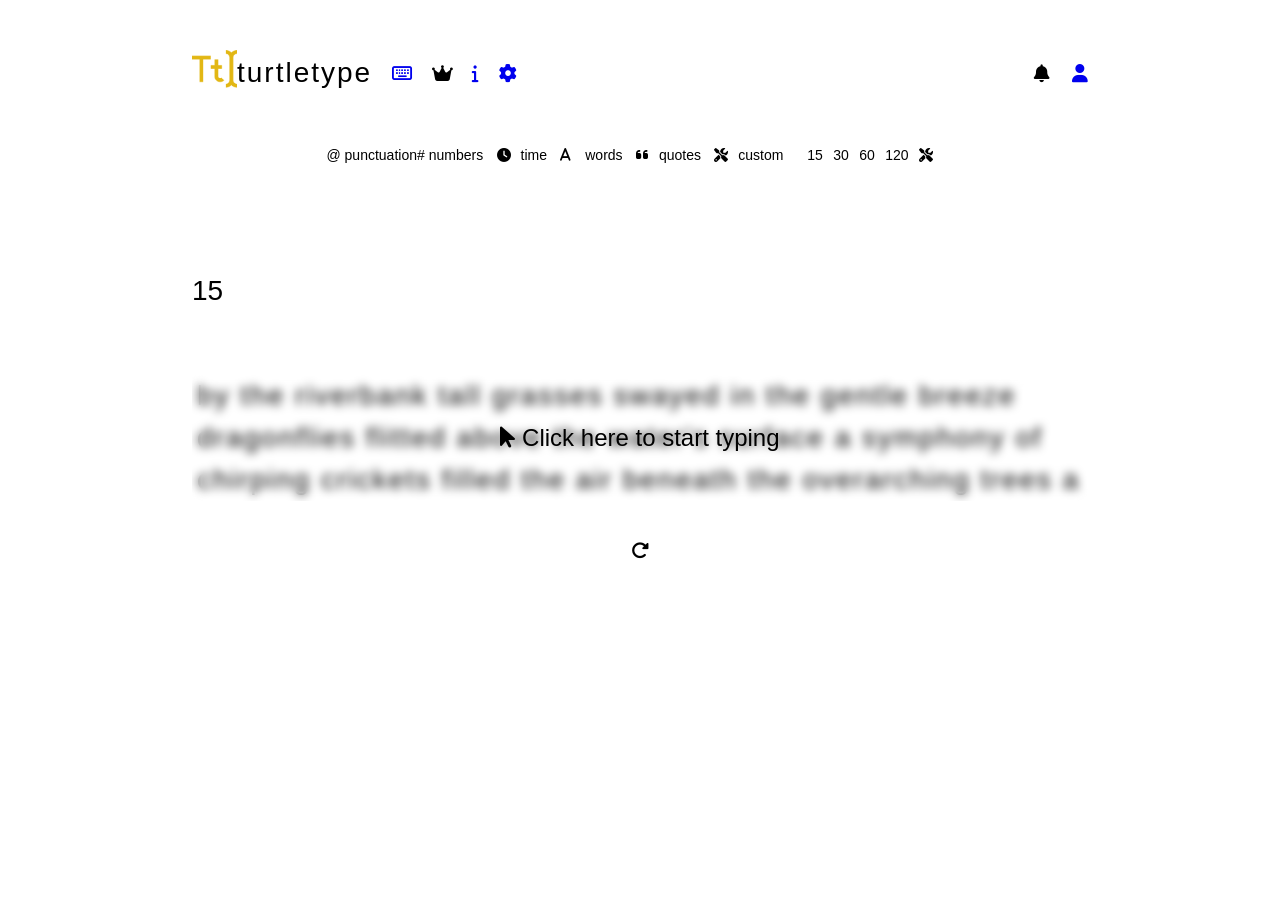
==== index.html @ f6bf0d17 "new_changes" ====
<!DOCTYPE html>
<html lang="en">

<head>
  <meta charset="UTF-8" />
  <meta name="viewport" content="width=device-width, initial-scale=1.0" />
  <link rel="icon" href="img/fav-icon.png" />
  <link rel="stylesheet" href="themes/8008.css" id="root">
  <link rel="stylesheet" href="style.css" />
  <link rel="stylesheet" href="img_css/all.min.css">
  <link rel="stylesheet" href="img_css/fontawesome.min.css">
  <title>Turtletype| A minimalistic site to learn typing</title>
</head>

<body>
  <!-- main is the outer body of the complete website -->
  <!-- n_hide -->
  <div class="main">
    <div class="notification_tab hidden">
      <div class="notification_tab-content">
        <div class="announcement">
          <div class="n_text"><i class="fa-solid fa-bullhorn"></i>
            <p>Announcements</p>
          </div>
        </div>
        <div class="notification">
          <div class="n_text"><i class="fa-solid fa-message"></i>
            <p>Notifications</p>
          </div>
        </div>
      </div>
    </div>
    <!-- main_menu is the main front of the site that align the element in the center  -->
    <div class="main_menu">
      <!-- header is the upper part of the site that contains logo and user details setting etc -->
      <div class="header">
        <div class="main_tab">
          <div class="main_tab-logo"><a href="index.html"><img src="img/logo.png" alt="">turtletype</a></div>
          <divl class="main_tab-options">
            <ul>
              <li><a href="index.html"><i class="fa-regular fa-keyboard"></i></a></li>
              <li>
                <div class="leader"><i class="fa-solid fa-crown"></i></div>
              </li>
              <li><a href="pages/about.html"><i class="fa-solid fa-info"></i></a></li>
              <li><a href="pages/settings.html"><i class="fa-solid fa-gear"></i></i></a></li>
            </ul>
          </divl>
        </div>
        <!-------notification tab -------->
        <div class="menu">
          <div class="menu_notification">
            <i class="fa-solid fa-bell"></i>
          </div>
          <div class="account">
            <a href="pages/login.html"><i class="fa-solid fa-user"></i></a>
          </div>
        </div>
      </div>

      <!------------options and typing area -------------------->
      <div class="typing_area ">
        <div class="options_tab">
          <div class="words">
            <input type="radio" id="punctuation-radio" name="para">
            <label for="punctuation-radio"> @ punctuation</label>
            <input type="radio" id="numbers-radio" name="para">
            <label for="numbers-radio"> # numbers</label>
          </div>
          <div class="time">
            <input type="radio" id="time-radio" name="time" checked value="1">
            <label for="time-radio"> <i class="fa-solid fa-clock"></i>time</label>
            <input type="radio" id="words-radio" name="time">
            <label for="words-radio"> <i class="fa-solid fa-a"></i> words</label>
            <input type="radio" id="quotes-radio" name="time">
            <label for="quotes-radio"> <i class="fa-solid fa-quote-left"></i>quotes</label>
            <input type="radio" id="custom-radio" name="time">
            <label for="custom-radio"> <i class="fa-solid fa-screwdriver-wrench"></i>custom</label>
          </div>
          <div class="time-options">
            <input type="radio" id="15" value="15" name="val" checked>
            <label for="15">15</label>
            <input type="radio" id="30" value="30" name="val">
            <label for="30">30</label>
            <input type="radio" id="60" value="60" name="val">
            <label for="60">60</label>
            <input type="radio" id="120" value="120" name="val">
            <label for="120">120</label>
            <input type="radio" id="custom-time-radio" name="val">
            <label for="custom-time-radio"> <i class="fa-solid fa-screwdriver-wrench"></i></label>
          </div>
        </div>

        <!-- text area in the main part of the site -->
        <div class="type_tab">
          <div class="timeOut"></div>
          <div class="text">
            <div class="text_area">
              <div class="cursor">|</div>
              <div class="p"></div>
            </div>
            <div class="focus">
              <p> <i class="fa-solid fa-arrow-pointer"></i> Click here to start typing</p>
            </div>
          </div>
        </div>
        <div class="text-reset"><i class="fa-solid fa-rotate-right"></i></div>
      </div>
      <!--------------------end of typing area-->


      <!------------- result tab --------------->
      <div class="result_tab hidden">
        <div class="grid">
          <div class="element canvas"><canvas id="myChart" width="400" height="100"></canvas></div>
          <div class="element">
            <p>wpm</p><span id="wpm">0</span>
          </div>
          <div class="element">
            <p>acc</p><span id="accuracy">0</span>
          </div>
          <div class="element">
            <p>test type</p>
            <spanc class="type">0</spanc>
          </div>
          <div class="element">
            <p>other</p><span>0</span>
          </div>
          <div class="element">
            <p>raw</p><span id="rawSpeed">0</span>
          </div>
          <div class="element">
            <p>character</p><span id="char">0</span>
          </div>
          <div class="element">
            <p>consistency</p><span id="consistency">0</span>
          </div>
          <div class="element">
            <p>time</p><span id="time">0</span>
          </div>
        </div>
        <div class="text-reset"><a href="../index.html"><i class="fa-solid fa-rotate-right"></i></a></div>
      </div>
      <!-----------end of result tab -------------->
    </div>
    <div class="custom_time hidden">
      <div class="content">
        <p class="timetext">Enter time value<br>(in seconds): </p>
        <input type="number" id="tvalue">
        <input type="submit" value="Submit" id="submit">
      </div>
    </div>
  </div>
  <div class="leader_board hidden">
    <div class="leader_header">
      <h1>All-Time | Leaderbords</h1>
      <div class="exit"><i class="fa-solid fa-xmark"></i></div>
    </div>
    <div class="title">
      <div>
        <p>Time 15</p>
        <div class="row_name">
          <ul>
            <li>#rank</li>
            <li>#name</li>
            <li>wpm<br><span class="weight">accuracy</span></li>
            <li>raw<br><span class="weight">consistency</span></li>
            <li>time</li>
          </ul>
        </div>
      </div>
      <div>
        <p>Time 60</p>
        <div class="row_name">
          <ul>
            <li>#rank</li>
            <li>#name</li>
            <li>wpm<br><span class="weight">accuracy</span></li>
            <li>raw<br><span class="weight">consistency</span></li>
            <li>time</li>
          </ul>
        </div>
      </div>
    </div>

    <!-- <div class="row_name">
      <ul>
        <li>#rank</li>
        <li>#name</li>
        <li>wpm<br><span class="weight">accuracy</span></li>
        <li>raws<br><span class="weight">consistency</span></li>
        <li>time</li>
      </ul>
    </div> -->
    <div class="leader_body">
      <div class="board_15">
      </div>
      <div class="board_60"></div>
    </div>
  </div>
  <script src="para.js"></script>
  <script type="module">
    import { getSavedTheme, saveTheme } from './theme.js';

    const root = document.getElementById("root");
    const themeSelect = document.getElementById("theme-select");

    // Set the initial theme based on the saved theme or use the default
    root.href = `themes/${getSavedTheme()}.css`;
  </script>
  <script src="node_modules/chartjs/dist/chart.umd.js"></script>
  <script src="script.js"></script>
</body>

</html>
---- themes/8008.css ----
:root {
  --bg-color: #333a45;
  --main-color: #f44c7f;
  --caret-color: #f44c7f;
  --sub-color: #939eae;
  --sub-alt-color: #000000;
  --sub-alt-color: #2e343d;
  --text-color: #e9ecf0;
  --error-color: #da3333;
  --error-extra-color: #791717;
  --colorful-error-color: #c5da33;
  --colorful-error-extra-color: #849224;
}
---- style.css ----
/* @import "themes/8008.css"; */
/* :root {
  --bg-color: #323437;
  --main-color: #e2b714;
  --sub-alt-color: #2c2e31;
  --text-color: #d1d0c5;
  --sub-color: #646669;
  --error-color: #ca4754;
} */

/* --font-size: 2.8rem;
--line-height: calc(var(--font-size) * 1.5);
--icon-size-small: 1.8rem;
--icon-size-large: 2.4rem; */

@keyframes slideIn {
  0% {
    width: 0;
  }

  100% {
    width: 25%;
  }
}

@keyframes slideOut {
  0% {
    width: 25%;
  }

  100% {
    width: 0;
  }
}

* {
  margin: 0;
  padding: 0;
  box-sizing: inherit;
}

html {
  font-size: 62.5%;
}

body {
  font-family: sans-serif;
  box-sizing: border-box;
}

.hidden {
  display: none;
  animation: slideOut 0.2s;
}

.blink {
  display: none;
}

.main {
  height: 100vh;
  width: 100%;
  background-color: var(--bg-color);
  position: relative;
}

.main_menu {
  height: 20%;
  width: 70%;
  margin: auto;
  padding-top: 5rem;
}

.header {
  display: flex;
  align-items: center;
  justify-content: space-between;
}

.effect {
  filter: blur(10px);
}

.backdrop {
  backdrop-filter: blur(5px);
}

/* main tab */

/* logo and basic option in main tab(logo,setting,typing,about) */
.main_tab {
  display: flex;
  align-items: center;
}

.main_tab-logo {
  cursor: pointer;
  color: var(--text-color);
  font-size: 2.8rem;
  letter-spacing: 2px;
}

.main_tab-logo a {
  text-decoration: none;
  display: flex;
  align-items: center;
  color: var(--text-color);
}

.main_tab-logo a img {
  height: 4.5rem;
  width: auto;
}

.main_tab-logo a svg {
  fill: red;
}

.main_tab-options ul {
  display: flex;
  text-decoration: none;
  list-style-type: none;
  align-items: center;
}

.main_tab-options ul li {
  margin-left: 2rem;
  cursor: pointer;
}

.main_tab-options ul li i {
  color: var(--sub-color);
  font-size: 1.8rem;
  transition: all 0.2s;
}

.main_tab-options ul li i:hover {
  transform: translateY(-5px);
  color: var(--main-color);
}

/* options-tab */
.options_tab {
  height: 4rem;
  width: 70%;
  margin: 4rem auto;
  background-color: var(--sub-alt-color);
  border-radius: 10px;
}

/* menu tab */
/* user and notification */
.menu {
  display: flex;
  align-items: center;
  justify-content: space-between;
  width: 6%;
}

.menu_notification i,
.account i {
  font-size: 1.8rem;
  color: var(--sub-color);
  cursor: pointer;
  transition: all 0.2s;
}

.menu_notification i:hover,
.account i:hover {
  transform: translateY(-5px);
  color: var(--main-color);
}

/* text area */
.text {
  margin-top: 20rem;
  height: calc(4.2rem * 3);
  overflow-y: hidden;
  position: relative;
}

.focus {
  position: absolute;
  top: 0;
  left: 0;
  height: 100%;
  width: 100%;
  font-size: 2.4rem;
  text-align: center;
  color: var(--text-color);
  backdrop-filter: blur(5px);
  cursor: pointer;
}

.focus p {
  position: absolute;
  top: 50%;
  left: 50%;
  transform: translate(-50%, -50%);
}

.text_area {
  width: 100%;
  position: relative;
}

.text_area .p {
  color: var(--sub-color);
  line-height: 1.5;
  letter-spacing: 2px;
  font-size: 2.8rem;
  padding: 0 0.5rem;
}

.text-reset i {
  position: absolute;
  left: 50%;
  margin-top: 4rem;
  transform: translateX(-50%);
  text-align: center;
  color: var(--sub-color);
  font-size: 1.8rem;
  cursor: pointer;
}

.correct {
  color: var(--text-color);
}

.incorrect {
  color: var(--error-color);
}

.cursor {
  position: absolute;
  top: 2px;
  left: 0;
  font-size: 3rem;
  font-weight: 400;
  color: var(--main-color);
}

.type_tab {
  position: relative;
}

.timeOut {
  position: absolute;
  left: 0;
  top: -10rem;
  color: var(--main-color);
  font-size: 2.8rem;
}

.notification_tab {
  height: 100vh;
  width: 25%;
  background-color: var(--bg-color);
  position: absolute;
  top: 0;
  right: 0;
  z-index: 100;
  animation: slideIn 0.2s;
  overflow: hidden;
}

.n_hide::after {
  content: " ";
  position: absolute;
  top: 0;
  left: 0;
  height: 100vh;
  width: 100%;
  z-index: 1;
  background-color: var(--sub-alt-color);
  backdrop-filter: blur(2px);
  transition: all 0.2s;
}

.announcement i,
.notification i {
  font-size: 2.4rem;
  color: var(--sub-color);
  font-weight: 4rem;
}

.notification_tab-content {
  width: 80%;
  height: 80%;
  margin: 4rem auto;
}

.n_text {
  display: flex;
  align-items: center;
}

.n_text p {
  color: var(--sub-color);
  font-size: 2.4rem;
  padding-left: 2rem;
}

.announcement,
.notification {
  height: 50%;
}

/* options-tab */
/* Style the labels */
.options_tab {
  display: grid;
  grid-template-columns: 1fr 2fr 1fr;
  align-items: center;
  justify-content: space-evenly;
}

.options_tab div {
  display: flex;
  justify-content: space-evenly;
}

.options_tab div label i {
  padding-right: 1rem;
}

.options_tab input[type="radio"] {
  display: none;
}

.options_tab label {
  color: var(--sub-color);
  font-size: 1.4rem;
  cursor: pointer;
  transition: color 0.4s;
}

.options_tab input[type="radio"]:checked + label {
  color: var(--main-color);
  transition: all 0.1s;
}

.options_tab label:hover {
  cursor: pointer;
  color: var(--main-color);
}

/* resutl tab */
.grid {
  margin-top: 10rem;
  display: grid;
  grid-template-columns: repeat(6, 1fr);
  grid-template-rows: repeat(3, 1fr);
  grid-gap: 2rem;
  align-content: start;
}

.element p {
  font-size: 2.4rem;
  color: var(--sub-color);
}

.element span {
  font-size: 3.6rem;
  color: var(--main-color);
}

#char {
  font-size: 2.8rem;
}

.type {
  font-size: 1.6rem;
  color: var(--main-color);
}

.canvas {
  grid-row: 1 / span 2;
  grid-column: 2 / span 5;
}

/* custom time value */
.custom_time {
  position: absolute;
  top: 50%;
  left: 50%;
  transform: translate(-50%, -50%);
  height: 20rem;
  width: 25rem;
  background-color: var(--sub-alt-color);
  border-radius: 2rem;
}

.content {
  position: absolute;
  display: grid;
  top: 50%;
  left: 50%;
  transform: translate(-50%, -50%);
  width: 80%;
}

.timetext {
  font-size: 1.6rem;
  color: var(--text-color);
  margin-bottom: 2rem;
}

#tvalue {
  background-color: var(--bg-color);
  outline: none;
  border: none;
  padding: 5px 10px;
  color: var(--text-color);
}

#submit {
  align-self: center;
  justify-self: center;
  margin-top: 2rem;
  padding: 5px 10px;
  cursor: pointer;
  background-color: var(--main-color);
  border-radius: 2rem;
}

/* setting tab */
.setting_tab {
  margin-top: 10rem;
}

.setting_tab label {
  color: var(--text-color);
  font-size: 1.4rem;
  margin-right: 2rem;
  font-weight: 600;
}

.setting_tab select {
  width: 20rem;
  background-color: var(--sub-color);
  border: none;
  border-radius: 2rem;
  padding: 5px 10px;
  color: var(--text-color);
  outline: none;
}

/* login page */
.login_tab {
  margin-top: 20rem;
}

.login_tab .forms {
  display: grid;
  grid-template-columns: repeat(2, 1fr);
  justify-items: center;
}

.login_tab .forms form {
  display: flex;
  flex-direction: column;
  width: 40%;
}

.login_tab .forms form > * {
  margin: 0.7rem;
  font-size: 1.4rem;
  font-weight: 400;
  color: var(--text-color);
}
.login_tab .forms form p {
  margin: 0 0.7rem;
}
.login_tab .forms form p {
  font-size: 1.8rem;
}

.login_tab .forms form input {
  padding: 10px 20px;
  color: var(--text-color);
  background-color: var(--sub-alt-color);
  border: none;
  cursor: pointer;
}

.submit_button {
  margin-top: 2.5rem;
  display: flex;
  align-items: center;
  justify-content: center;
  background-color: var(--sub-alt-color);
  cursor: pointer;
}

.signup_window {
  position: absolute;
  top: 0;
  left: 0;
  height: 100vh;
  width: 100%;
  backdrop-filter: blur(10px);
}
.window {
  position: absolute;
  top: 50%;
  left: 50%;
  transform: translate(-50%, -50%);
  height: 40%;
  width: 50%;
  background-color: var(--sub-color);
  z-index: 100;
  display: grid;
  grid-template-rows: repeat(2, 1fr);
  align-items: center;
  justify-content: space-evenly;
  padding: 5rem;
  border-radius: 2rem;
}
.w_head {
  display: flex;
  flex-direction: column;
  align-items: center;
  justify-content: center;
}
.w_head i {
  color: var(--main-color);
  font-size: 9rem;
  margin-bottom: 2rem;
}
.w_head h1 {
  color: var(--main-color);
  font-size: 3rem;
}
.w_body {
  display: flex;
  flex-direction: column;
  align-items: center;
  justify-content: center;
}
.w_body p {
  color: var(--text-color);
  font-size: 2rem;
  margin-bottom: 2rem;
}
.w_body button {
  padding: 1rem 2rem;
  border-radius: 0.5rem;
  background-color: var(--sub-alt-color);
  color: var(--text-color);
  border: none;
  cursor: pointer;
}
/* leader board */
.leader_tab {
  height: 100vh;
  width: 100%;
}
.leader_board {
  position: absolute;
  top: 50%;
  left: 50%;
  backdrop-filter: blur(10px);
  transform: translate(-50%, -50%);
  background-color: var(--bg-color);
  z-index: 100;
  height: 90vh;
  width: 90%;
}

.leader_header {
  position: relative;
  display: flex;
  align-items: center;
  justify-content: space-between;
  padding: 3rem 5rem;
}
.leader_header h1 {
  color: var(--text-color);
  font-size: 2rem;
  align-self: flex-start;
  font-size: 3.2rem;
  font-weight: 400;
}
.exit {
  align-self: flex-end;
  cursor: pointer;
}
.exit i {
  font-size: 2.8rem;
  color: var(--main-color);
}
.leader_body {
  /* margin-top: 1rem; */
  display: grid;
  grid-template-columns: repeat(2, 1fr);
  padding: 0 5rem;
  overflow: hidden;
  gap: 2rem;
}
.leader_board .board_15 {
  height: 70vh;
  overflow-x: hidden;
  overflow-y: scroll;
}
.leader_board .board_60 {
  height: 70vh;
  overflow-x: hidden;
  overflow-y: scroll;
}
.leader_data,
.row_name {
  /* background-color: var(--sub-alt-color); */
  padding: 1.5rem 2rem;
}
.odd_row {
  background-color: none;
}
.even_row {
  background-color: var(--sub-alt-color);
}
.leader_board div ul {
  display: grid;
  grid-template-columns: 1fr 3fr 1fr 1fr 0.5fr;
  text-decoration: none;
  align-items: center;
}
.leader_board div ul li {
  color: var(--text-color);
  list-style-type: none;
  font-size: 1.2rem;
  justify-self: start;
  text-align: center;
  font-weight: 800;
}
.leader_board div ul li i {
  color: var(--text-color);
  margin-right: 1rem;
}
.weight {
  font-weight: 100;
}
.title {
  display: grid;
  grid-template-columns: repeat(2, 1fr);
  padding: 0 5rem;
  gap: 2rem;
}
.title div p {
  color: var(--text-color);
  font-size: 2.8rem;
}
/* custom scroll bar */
::-webkit-scrollbar {
  width: 0.5rem;
  background-color: var(--bg-color);
}
::-webkit-scrollbar-thumb {
  background-color: var(--main-color);
  border-radius: 1rem;
}
/* login from */
.form-error {
  border-bottom: 4px solid var(--error-color) !important;
}
#strength,
#error_message {
  color: var(--error-color);
  font-size: 1.2rem;
}
.correct_message {
  color: var(--sub-color) !important;
}
#login_message {
  color: var(--error-color);
  font-size: 1.2rem;
}
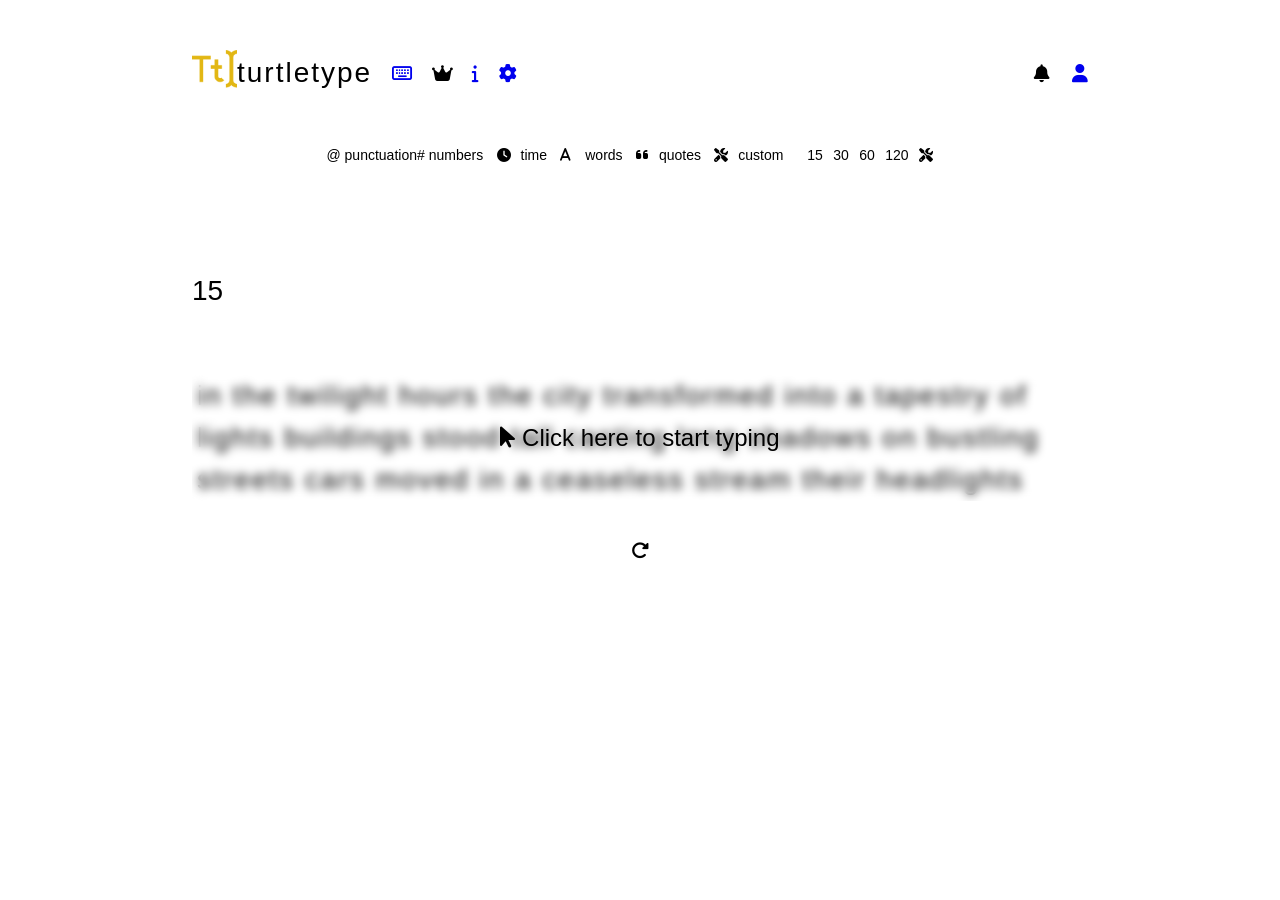
==== commit 0ea8ad3b: "o" ====
--- a/index.html
+++ b/index.html
@@ -9,7 +9,7 @@
   <link rel="stylesheet" href="style.css" />
   <link rel="stylesheet" href="img_css/all.min.css">
   <link rel="stylesheet" href="img_css/fontawesome.min.css">
-  <title>Turtletype| A minimalistic site to learn typing</title>
+  <title>Turtletype | A minimalistic site to learn typing</title>
 </head>
 
 <body>
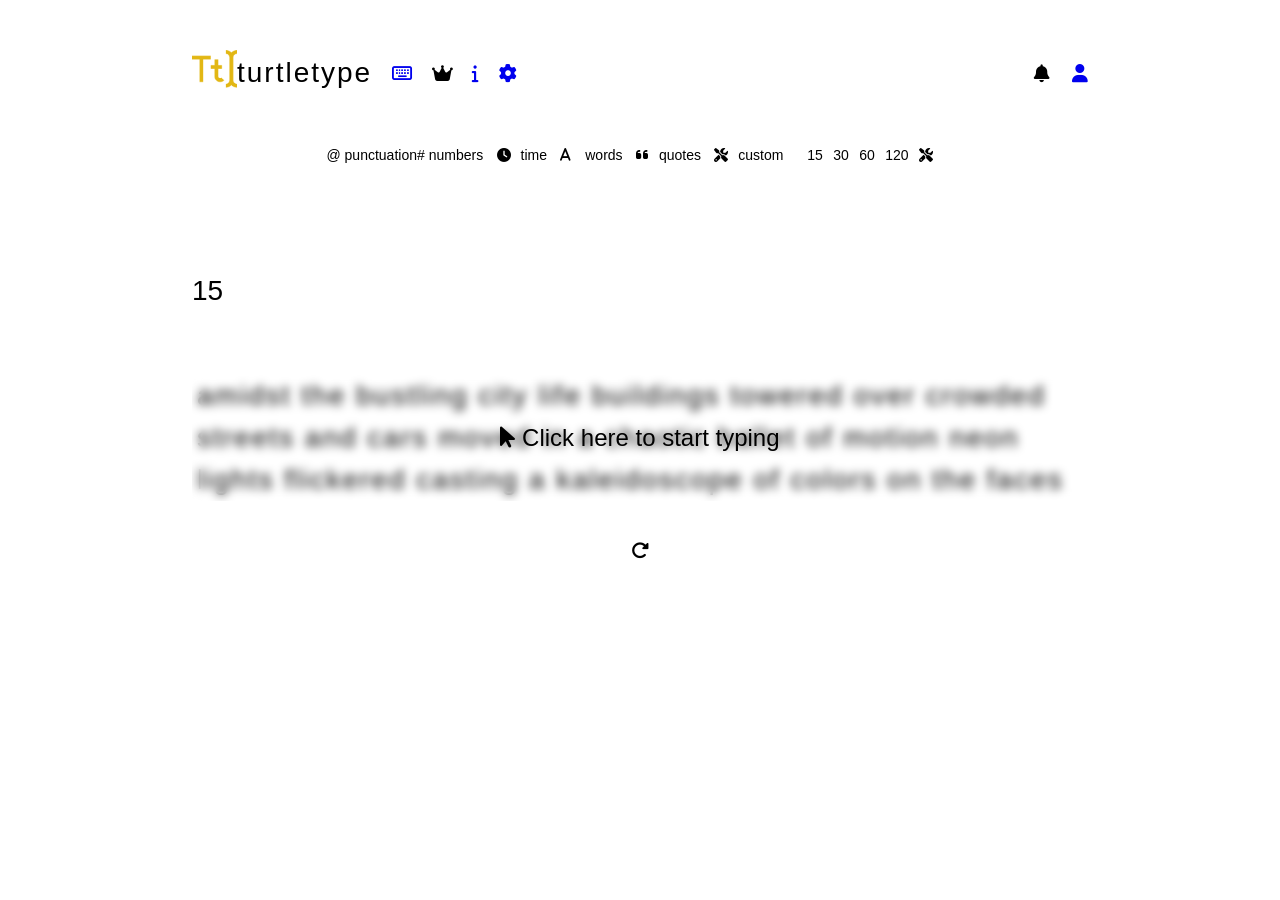
==== commit 67f8cca7: "login_changes" ====
--- a/index.html
+++ b/index.html
@@ -9,7 +9,7 @@
   <link rel="stylesheet" href="style.css" />
   <link rel="stylesheet" href="img_css/all.min.css">
   <link rel="stylesheet" href="img_css/fontawesome.min.css">
-  <title>Turtletype | A minimalistic site to learn typing</title>
+  <title>Turtletype| A minimalistic site to learn typing</title>
 </head>
 
 <body>
@@ -209,7 +209,7 @@
     root.href = `themes/${getSavedTheme()}.css`;
   </script>
   <script src="node_modules/chartjs/dist/chart.umd.js"></script>
-  <script src="script.js"></script>
+  <script src="script.js" type="module"></script>
 </body>
 
 </html>
--- a/style.css
+++ b/style.css
@@ -12,7 +12,6 @@
 --line-height: calc(var(--font-size) * 1.5);
 --icon-size-small: 1.8rem;
 --icon-size-large: 2.4rem; */
-
 @keyframes slideIn {
   0% {
     width: 0;
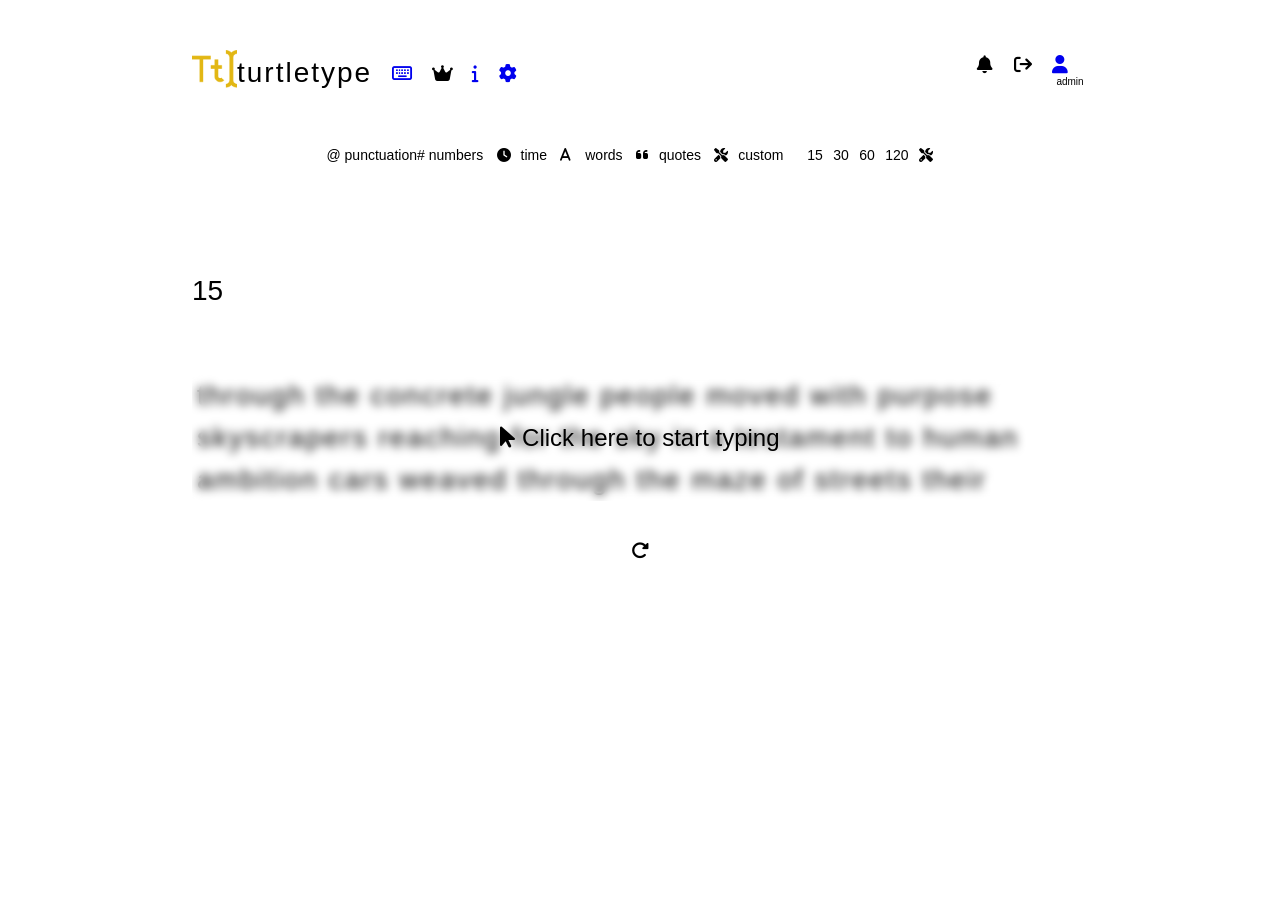
==== commit eeff4374: "login_logout" ====
--- a/index.html
+++ b/index.html
@@ -9,7 +9,7 @@
   <link rel="stylesheet" href="style.css" />
   <link rel="stylesheet" href="img_css/all.min.css">
   <link rel="stylesheet" href="img_css/fontawesome.min.css">
-  <title>Turtletype| A minimalistic site to learn typing</title>
+  <title>Turtletype | A minimalistic site to learn typing</title>
 </head>
 
 <body>
@@ -53,7 +53,11 @@
             <i class="fa-solid fa-bell"></i>
           </div>
           <div class="account">
-            <a href="pages/login.html"><i class="fa-solid fa-user"></i></a>
+            <a href="index.html" class="exit_icon hide"><i class="fa-solid fa-arrow-right-from-bracket"></i></a>
+            <div class="user_display">
+              <a href="pages/login.html" class="user_page"><i class="fa-solid fa-user"></i></a>
+              <div class="display_name"></div>
+            </div>
           </div>
         </div>
       </div>
@@ -139,7 +143,7 @@
             <p>time</p><span id="time">0</span>
           </div>
         </div>
-        <div class="text-reset"><a href="../index.html"><i class="fa-solid fa-rotate-right"></i></a></div>
+        <div class="text-reset"><a href="index.html"><i class="fa-solid fa-rotate-right"></i></a></div>
       </div>
       <!-----------end of result tab -------------->
     </div>
--- a/style.css
+++ b/style.css
@@ -40,6 +40,7 @@
 
 html {
   font-size: 62.5%;
+  /* 1rem=1px */
 }
 
 body {
@@ -50,6 +51,11 @@
 .hidden {
   display: none;
   animation: slideOut 0.2s;
+}
+.hide {
+  perspective: 1000;
+  display: none;
+  transition: all 0.5s;
 }
 
 .blink {
@@ -72,8 +78,8 @@
 
 .header {
   display: flex;
-  align-items: center;
   justify-content: space-between;
+  align-items: center;
 }
 
 .effect {
@@ -109,10 +115,6 @@
 .main_tab-logo a img {
   height: 4.5rem;
   width: auto;
-}
-
-.main_tab-logo a svg {
-  fill: red;
 }
 
 .main_tab-options ul {
@@ -150,18 +152,35 @@
 /* menu tab */
 /* user and notification */
 .menu {
-  display: flex;
-  align-items: center;
-  justify-content: space-between;
-  width: 6%;
-}
-
+  display: grid;
+  grid-template-columns: 1fr 2fr;
+  align-content: center;
+  justify-content: space-around;
+}
+.account {
+  display: grid;
+  grid-template-columns: repeat(2, 0.5fr);
+  text-align: center;
+}
+.user_display {
+  display: grid;
+  grid-template-rows: repeat(2, 1fr);
+  align-items: center;
+}
+.display_name {
+  color: var(--sub-color);
+}
+.exit_icon {
+  text-decoration: none;
+  color: var(--sub-color);
+}
 .menu_notification i,
 .account i {
   font-size: 1.8rem;
   color: var(--sub-color);
   cursor: pointer;
   transition: all 0.2s;
+  padding-right: 2rem;
 }
 
 .menu_notification i:hover,
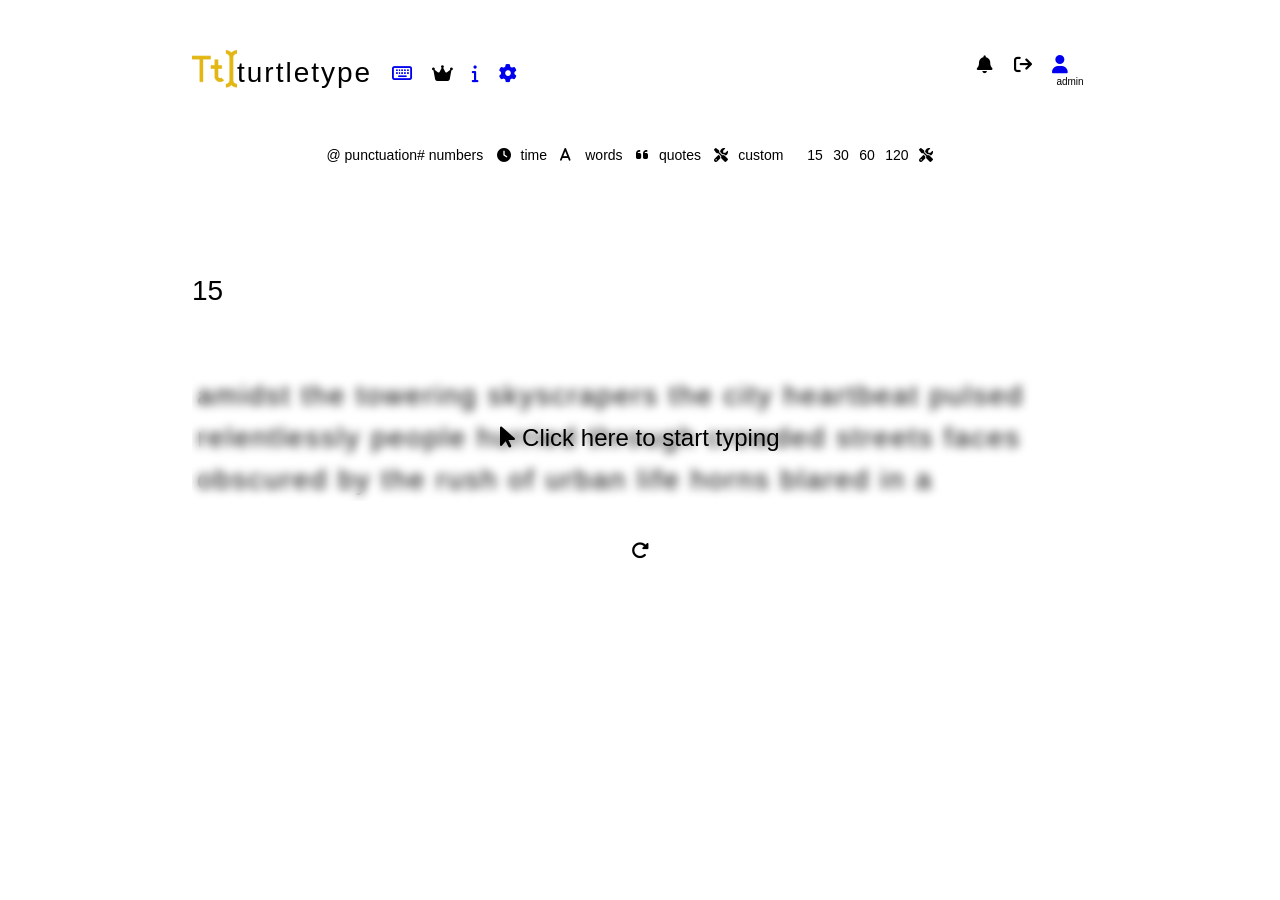
==== commit 8299afa0: "user_page" ====
--- a/index.html
+++ b/index.html
@@ -66,15 +66,15 @@
       <div class="typing_area ">
         <div class="options_tab">
           <div class="words">
-            <input type="radio" id="punctuation-radio" name="para">
+            <input type="radio" id="punctuation-radio" name="para" value="punctuation">
             <label for="punctuation-radio"> @ punctuation</label>
-            <input type="radio" id="numbers-radio" name="para">
+            <input type="radio" id="numbers-radio" name="para" value="number">
             <label for="numbers-radio"> # numbers</label>
           </div>
           <div class="time">
             <input type="radio" id="time-radio" name="time" checked value="1">
             <label for="time-radio"> <i class="fa-solid fa-clock"></i>time</label>
-            <input type="radio" id="words-radio" name="time">
+            <input type="radio" id="words-radio" name="para" value="normal">
             <label for="words-radio"> <i class="fa-solid fa-a"></i> words</label>
             <input type="radio" id="quotes-radio" name="time">
             <label for="quotes-radio"> <i class="fa-solid fa-quote-left"></i>quotes</label>
--- a/style.css
+++ b/style.css
@@ -693,3 +693,98 @@
   color: var(--error-color);
   font-size: 1.2rem;
 }
+
+.user_details_board {
+  position: absolute;
+  width: 100rem;
+  margin: 0 30rem;
+  overflow: hidden;
+}
+.user_details {
+  background-color: rgba(255, 255, 255, 0.2);
+  width: 50%;
+  display: flex;
+  align-items: center;
+  padding: 4rem;
+  border-radius: 2rem;
+  backdrop-filter: blur(10px);
+  box-shadow: 0 0 10px rgba(0, 0, 0, 0.1);
+}
+
+.user_icon {
+  margin-right: 5rem;
+  font-size: 6rem;
+  color: var(--text-color);
+  cursor: pointer;
+}
+.user_info {
+  display: grid;
+  grid-template-rows: repeat(2, 1fr);
+}
+.user_name {
+  font-size: 2.4rem;
+  color: var(--main-color);
+  cursor: pointer;
+}
+.user_id {
+  font-size: 1.6rem;
+  color: var(--text-color);
+  cursor: pointer;
+}
+
+.user_leaderboard {
+  height: 40rem;
+  overflow-y: scroll;
+}
+.user_leader_header h1 {
+  margin-top: 5rem;
+  color: var(--text-color);
+  font-size: 2rem;
+  align-self: flex-start;
+  font-size: 3.2rem;
+  font-weight: 400;
+}
+.user_leaderboard div ul {
+  display: grid;
+  grid-template-columns: 0.5fr 0.5fr 0.5fr 0.5fr;
+  justify-content: space-evenly;
+  text-decoration: none;
+}
+.user_leaderboard div ul li {
+  color: var(--text-color);
+  list-style-type: none;
+  font-size: 1.2rem;
+  justify-self: start;
+  text-align: center;
+  font-weight: 800;
+  align-self: start;
+}
+.user_leaderboard div ul li i {
+  color: var(--text-color);
+  margin-right: 1rem;
+}
+
+/* .user_title */
+.user_title ul {
+  margin-top: 2rem;
+  display: grid;
+  grid-template-columns: 0.5fr 0.5fr 0.6fr 0.5fr;
+  text-decoration: none;
+  align-items: center;
+  justify-content: space-evenly;
+  margin-bottom: 2rem;
+}
+.user_title ul li {
+  color: var(--text-color);
+  list-style-type: none;
+  font-size: 1.2rem;
+  justify-self: start;
+  text-align: center;
+  font-weight: 800;
+  align-self: start;
+  /* text-align: center; */
+}
+.user_title ul li i {
+  color: var(--text-color);
+  margin-right: 1rem;
+}
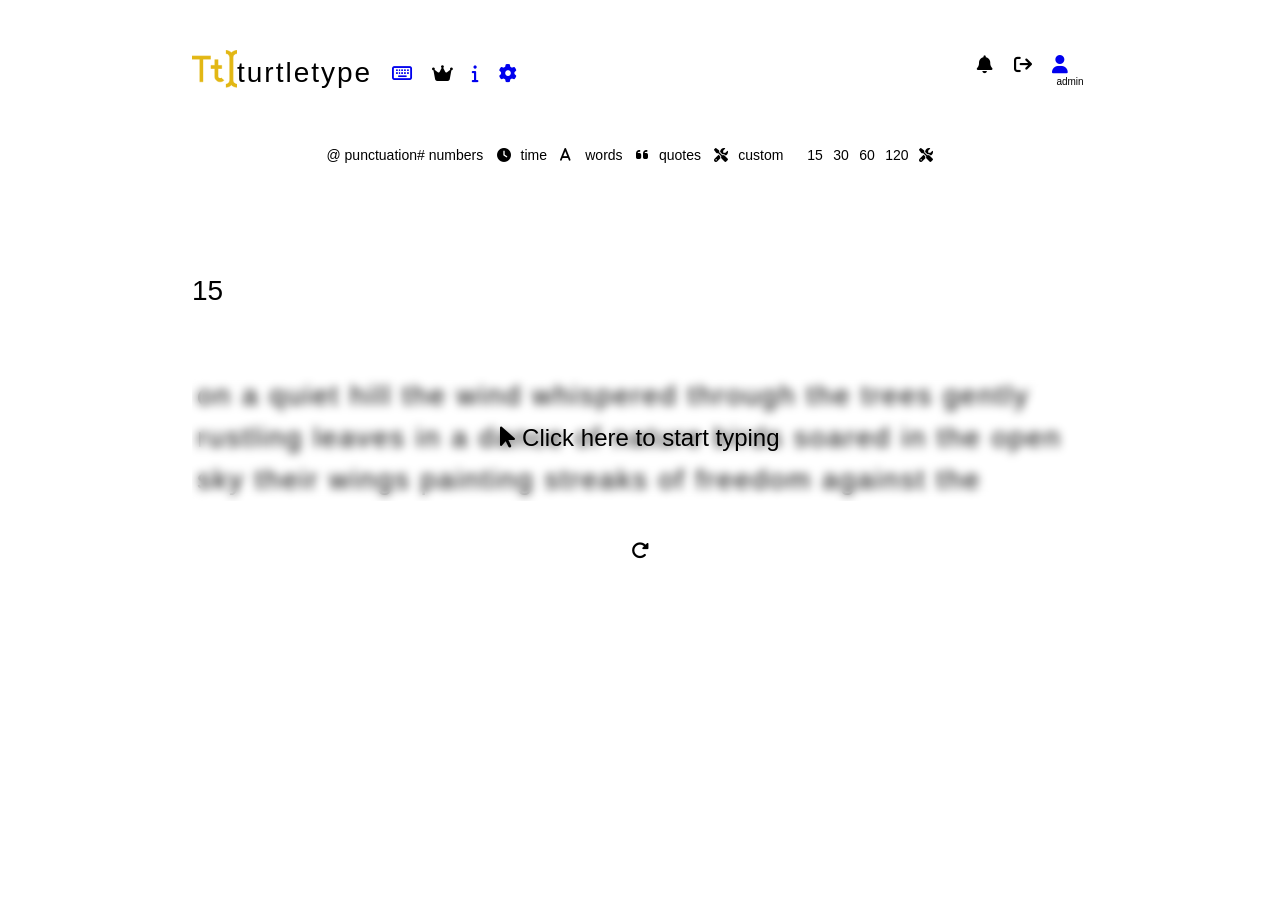
==== commit 0ff33071: "notification" ====
--- a/index.html
+++ b/index.html
@@ -19,13 +19,24 @@
     <div class="notification_tab hidden">
       <div class="notification_tab-content">
         <div class="announcement">
-          <div class="n_text"><i class="fa-solid fa-bullhorn"></i>
+          <div class="n_text">
+            <i class="fa-solid fa-bullhorn"></i>
             <p>Announcements</p>
           </div>
+          <div class="message_1">
+
+          </div>
         </div>
         <div class="notification">
-          <div class="n_text"><i class="fa-solid fa-message"></i>
+          <div class="n_text">
+            <i class="fa-solid fa-message"></i>
             <p>Notifications</p>
+          </div>
+          <div class="message_2">
+            <!-- <div class="box">
+              <p class="date_time"></p>
+              <p class="text_message"></p>
+            </div> -->
           </div>
         </div>
       </div>
@@ -76,7 +87,7 @@
             <label for="time-radio"> <i class="fa-solid fa-clock"></i>time</label>
             <input type="radio" id="words-radio" name="para" value="normal">
             <label for="words-radio"> <i class="fa-solid fa-a"></i> words</label>
-            <input type="radio" id="quotes-radio" name="time">
+            <input type="radio" id="quotes-radio" name="para" value="quotes">
             <label for="quotes-radio"> <i class="fa-solid fa-quote-left"></i>quotes</label>
             <input type="radio" id="custom-radio" name="time">
             <label for="custom-radio"> <i class="fa-solid fa-screwdriver-wrench"></i>custom</label>
--- a/style.css
+++ b/style.css
@@ -321,9 +321,17 @@
 
 .announcement,
 .notification {
-  height: 50%;
-}
-
+  margin-top: 2rem;
+  height: 45vh;
+}
+.message_1,
+.message_2 {
+  margin-top: 2rem;
+  height: 90%;
+  overflow-x: hidden;
+  overflow-y: scroll;
+  color: white;
+}
 /* options-tab */
 /* Style the labels */
 .options_tab {
@@ -788,3 +796,19 @@
   color: var(--text-color);
   margin-right: 1rem;
 }
+
+.message_2 .box,
+.message_1 .box {
+  border-left: 2px solid var(--main-color);
+  padding: 1rem;
+  margin-bottom: 1rem;
+}
+.box .date_time {
+  font-size: 1.4rem;
+  color: var(--main-color);
+  font-weight: 500;
+}
+.box .text_message {
+  font-size: 1.2rem;
+  color: var(--text-color);
+}
